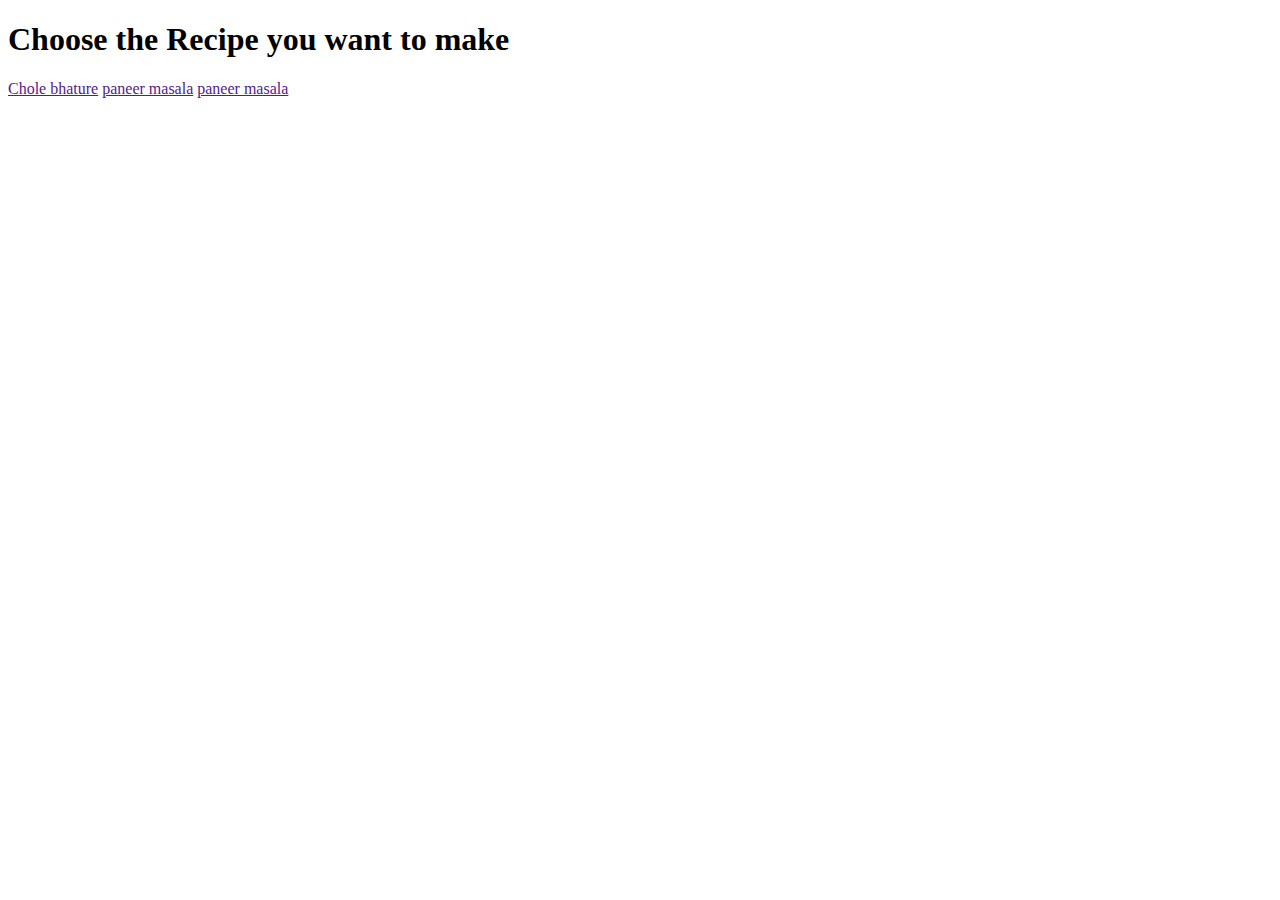
==== index.html @ 8d582c41 "made 3 recipe files" ====
<!DOCTYPE html>
<html lang="en">
<head>
    <meta charset="UTF-8">
    <meta name="viewport" content="width=device-width, initial-scale=1.0">
    <title>Recipe</title>
</head>
<body>
    <h1> Choose the Recipe you want to make </h1>

    <a href="">Chole bhature</a>
    <a href="">paneer masala</a>
    <a href="">paneer masala</a>
</body>
</html>
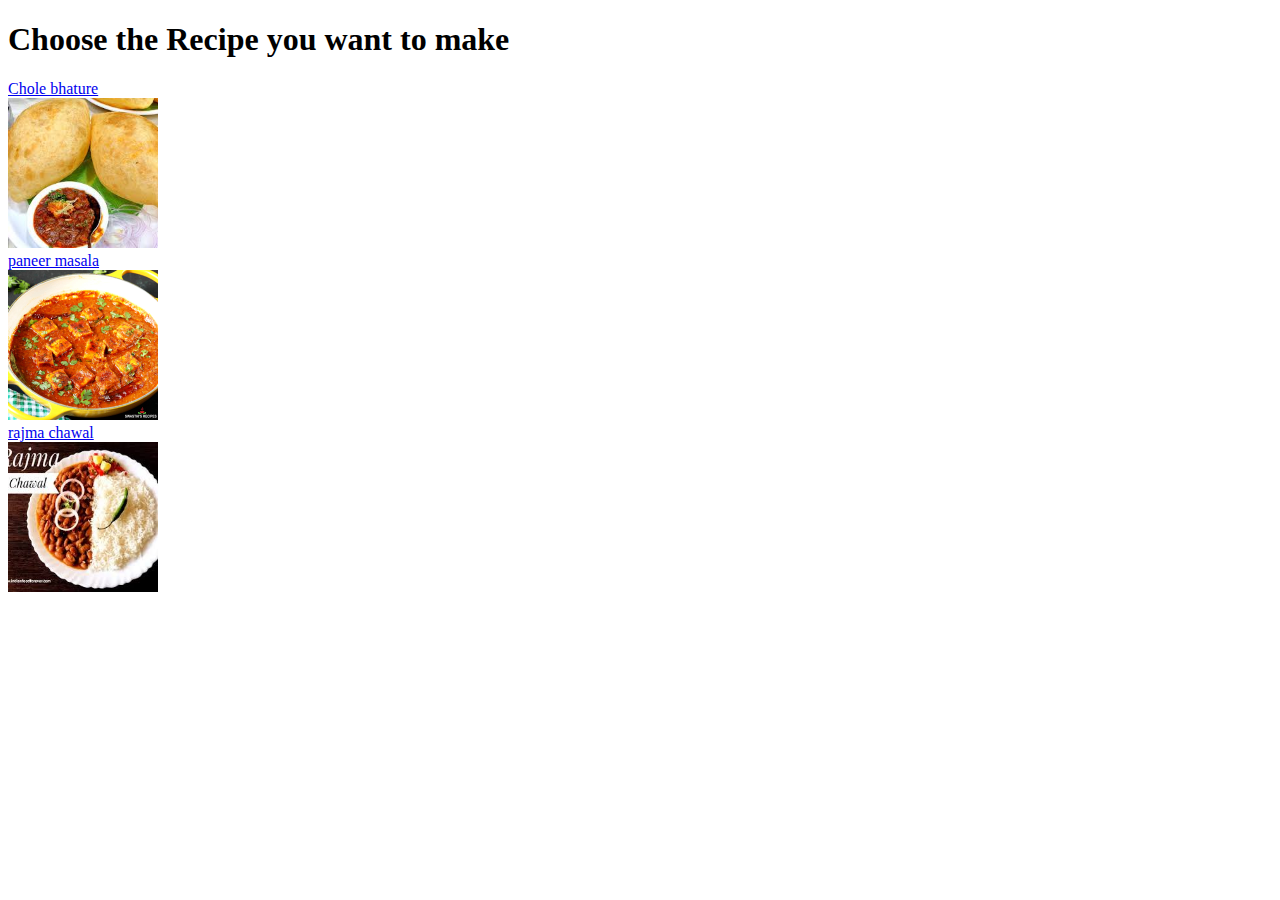
==== commit 5d205719: "images added images are link organised using br" ====
--- a/index.html
+++ b/index.html
@@ -8,8 +8,11 @@
 <body>
     <h1> Choose the Recipe you want to make </h1>
 
-    <a href="">Chole bhature</a>
-    <a href="">paneer masala</a>
-    <a href="">paneer masala</a>
+    <a href="./recipe/recipe1.html" target="_blank" rel="noopner norefer">Chole bhature</a><br>
+    <a href="./recipe/recipe1.html" target="_blank" rel="noopner norefer"><img src="images/chole bhature.jpg" height="150" width="150"><br></a>
+    <a href="./recipe/recipe2.html">paneer masala</a><br>
+    <a href="./recipe/recipe1.html" target="_blank" rel="noopner norefer"><img src="images/paneer masala.jpg" height="150" width="150"><br></a>
+    <a href="./recipe/recipe3.html">rajma chawal</a><br>
+    <a href="./recipe/recipe1.html" target="_blank" rel="noopner norefer"><img src="images/rajma chawal.jpg" height="150" width="150"><br></a>
 </body>
 </html>